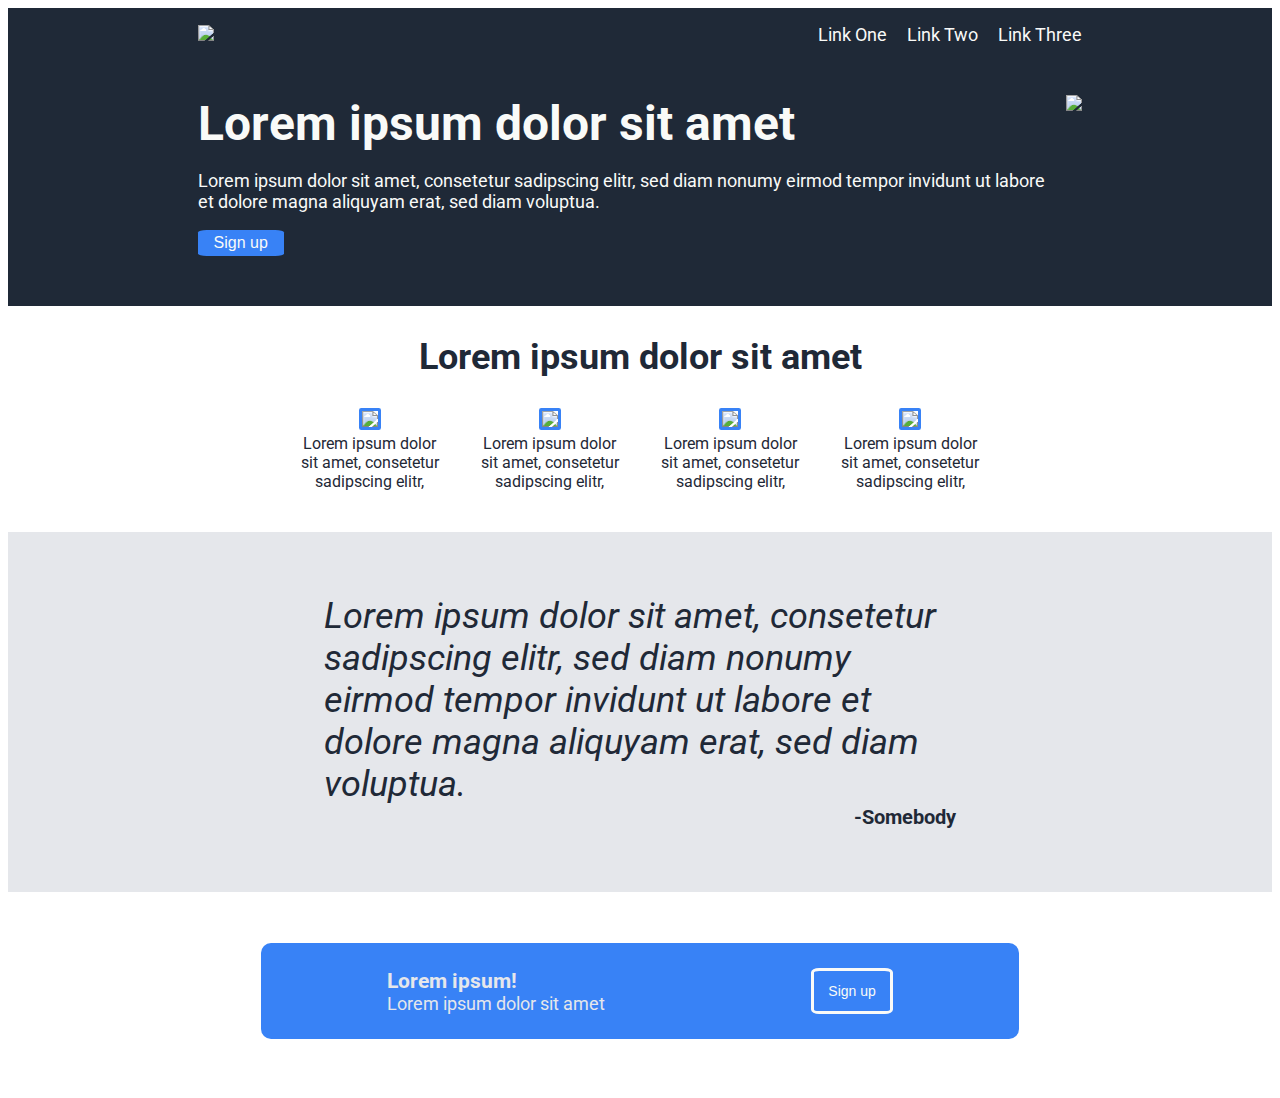
==== index.html @ 7d6df330 "Style call to action with CSS" ====
<!DOCTYPE html> 

<html lang="en">
  <head>
    <meta charset="UTF-8">
    <title>SEO-Minded Title</title>
    <link rel="stylesheet" href="styles.css"/>
    <!-- The links below are needed to use the Google font "Roboto" -->
    <link rel="preconnect" href="https://fonts.googleapis.com">
    <link rel="preconnect" href="https://fonts.gstatic.com" crossorigin>
    <link href="https://fonts.googleapis.com/css2?family=Roboto:ital,wght@0,100;0,300;0,400;0,500;0,700;0,900;1,100;1,300;1,400;1,500;1,700;1,900&display=swap" rel="stylesheet">

  </head>

  <body>
    <div class="hero">
      <div class="header">
        <a href="./index.html">
        <img class="logo" src="https://images.pexels.com/photos/1337382/pexels-photo-1337382.jpeg?auto=compress&cs=tinysrgb&w=1260&h=750&dpr=1">
        </a>
        
        <div class="header-links">  
          <a>Link One</a>
          <a>Link Two</a>
          <a>Link Three</a>
        </div> 
      </div> 
      <div class="hero-content"> 
        <div class="hero-text">
          <h1>Lorem ipsum dolor sit amet</h1>
          <p>Lorem ipsum dolor sit amet, consetetur sadipscing elitr, sed diam nonumy eirmod tempor invidunt ut labore et dolore magna aliquyam erat, sed diam voluptua.</p>
          <button>Sign up</button>
        </div>  
          <img class="hero-image" src="https://images.pexels.com/photos/406014/pexels-photo-406014.jpeg?auto=compress&cs=tinysrgb&w=1260&h=750&dpr=1"> 
        
      </div> 
    </div>

    <div class="information">
      <h2>Lorem ipsum dolor sit amet</h2>
      <div class="infocube">
        <div class="info">
            <img src="https://images.pexels.com/photos/406014/pexels-photo-406014.jpeg?auto=compress&cs=tinysrgb&w=1260&h=750&dpr=1"> 
            <p>Lorem ipsum dolor sit amet, consetetur sadipscing elitr, </p>
        </div>

        <div class="info">
          <img src="https://images.pexels.com/photos/406014/pexels-photo-406014.jpeg?auto=compress&cs=tinysrgb&w=1260&h=750&dpr=1"> 
          <p>Lorem ipsum dolor sit amet, consetetur sadipscing elitr, </p>
        </div>

        <div class="info">
          <img src="https://images.pexels.com/photos/406014/pexels-photo-406014.jpeg?auto=compress&cs=tinysrgb&w=1260&h=750&dpr=1"> 
          <p>Lorem ipsum dolor sit amet, consetetur sadipscing elitr, </p>
        </div>

        <div class="info">
          <img src="https://images.pexels.com/photos/406014/pexels-photo-406014.jpeg?auto=compress&cs=tinysrgb&w=1260&h=750&dpr=1"> 
          <p>Lorem ipsum dolor sit amet, consetetur sadipscing elitr, </p>
        </div>
      </div>
    </div>

    <div class="quote">
      <div>
        <p class="quotetext">Lorem ipsum dolor sit amet, consetetur sadipscing elitr, sed diam nonumy eirmod tempor invidunt ut labore et dolore magna aliquyam erat, sed diam voluptua.</p>
        <p class="quotesource">-Somebody</p>
      </div>
    </div>

    <div class="cta">
      <div class="ctatext">
        <h3>Lorem ipsum!</h3>
        <p>Lorem ipsum dolor sit amet</p>
      </div>  
      <button>Sign up</button>
    </div>

  </body>
</html>
---- styles.css ----
body {
  font-family: 'Roboto', sans-serif;
  font-size: 18px;
  color: #E5E7EB;
  display: flex;
  flex-direction: column;
}

h1 {
  margin: 0;
  font-size: 48px;
  font-weight: bolder;
}

.hero {
  display: flex;
  flex-direction: column;
  background-color: #1F2937;
  color: #F9FAF8;
  padding: 0 15% 50px;
  
}

.hero button {
  color: #F9FAF8;
  background-color: #3882F6;
  border-radius: 10%;
  font-size: 16px;
  padding: 4px 16px;
  border: none;
  max-width: fit-content;
  
}

.header {
  display: flex;
  gap: 20px;
  justify-content: space-between;
  padding-top: 16px;
  padding-bottom: 50px;
}

.header-links {
  display: flex;
  align-items: center;
  gap: 20px;
  
}

.logo {
  max-height: 50px;
  max-width: 200px;
}

.hero-content {
  display: flex;
  justify-content: space-between;
  
  
}

.hero-text {
  margin-right: 16px;
  display: flex;
  flex-direction: column;
  justify-content: space-between;
  
}

.hero-image {
  max-height: 300px;
  max-width: 300px;
}

.information {
  display: flex;
  flex-direction: column;
  color: #1F2937;
  
}

h2 {
  font-size: 36px;
  font-weight: bolder;
  align-self: center;
}

.info {
  display: flex;
  flex-direction: column;
  align-items: center;
  flex: 1;
  max-width: fit-content;
  margin: 0 2%;
}

.infocube {
  display: flex;
  justify-content: center;
  margin: 0 20% 2%;
  flex-wrap: wrap;
}

.information img {
  max-height: 150px;
  max-width: 150px;
  border: solid;
  border-color: #3882F6;
  border-radius: 10%;
}

.info p{
  max-width: 150px;
  text-align: center;
  margin-top: 4px;
  font-size: 16px;
}

.quote {
  background-color: #E5E7EB;
  color: #1F2937;
  font-size: 36px;
  font-style: italic;
  display: flex;
  padding: 5% 25%;
  
}

.quotesource {
  font-size: 20px;
  font-style: normal;
  font-weight: bold;
  text-align: right;
  margin: 0;
}

.quotetext {
  margin: 0;
}

.cta {
  display: flex;
  background-color: #3882F6;
  margin: 4% 20%;
  padding: 2% 10%;
  justify-content: space-between;
  border-radius: 10px;
}

.ctatext {
  display: flex;
  flex-direction: column;
}

.cta h3 {
  margin: 0;
}

.cta p {
  margin: 0;
}

/* font-size, padding and border differ from .hero button */
.cta button {
  color: #F9FAF8;
  background-color: #3882F6;
  border-radius: 10%;
  font-size: 14px;
  padding: 2px 14px;
  border: solid;
  border-color: #F9FAF8;
  max-width: fit-content;
}
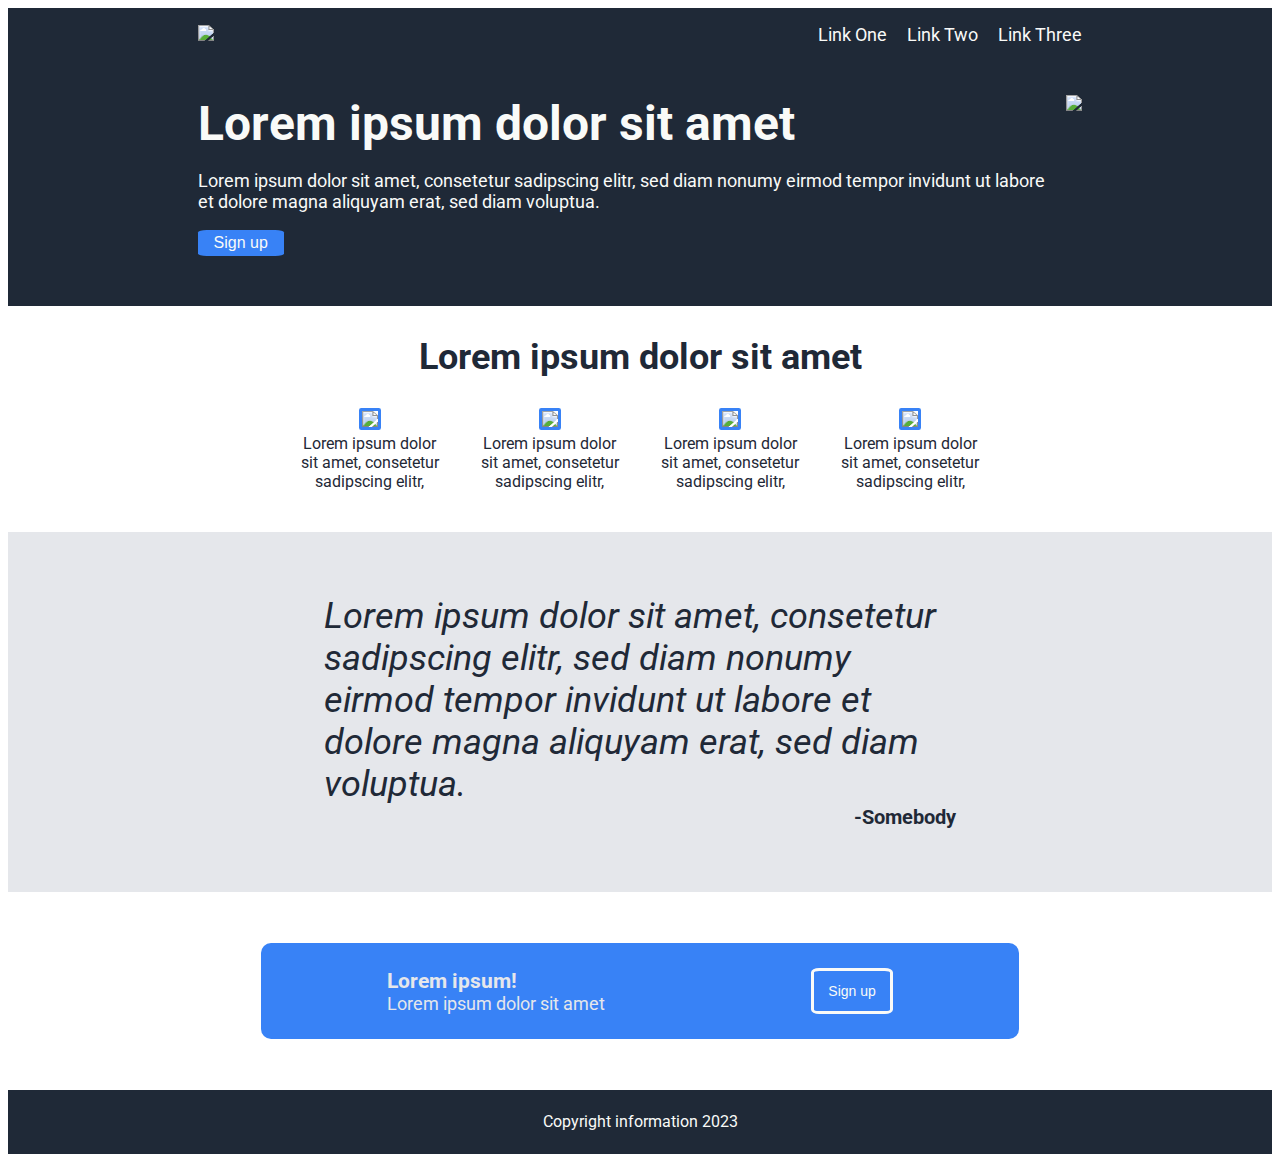
==== commit b77576b9: "Add footer" ====
--- a/index.html
+++ b/index.html
@@ -76,6 +76,10 @@
       <button>Sign up</button>
     </div>
 
+    <div class="footer">
+      <p>Copyright information 2023</p>
+    </div>
+
   </body>
 </html>
 
--- a/styles.css
+++ b/styles.css
@@ -170,4 +170,12 @@
   border: solid;
   border-color: #F9FAF8;
   max-width: fit-content;
+}
+
+.footer {
+  background-color: #1F2937;
+  color:#F9FAF8;
+  text-align: center;
+  font-size: 16px;
+  padding: 0.5% ;
 }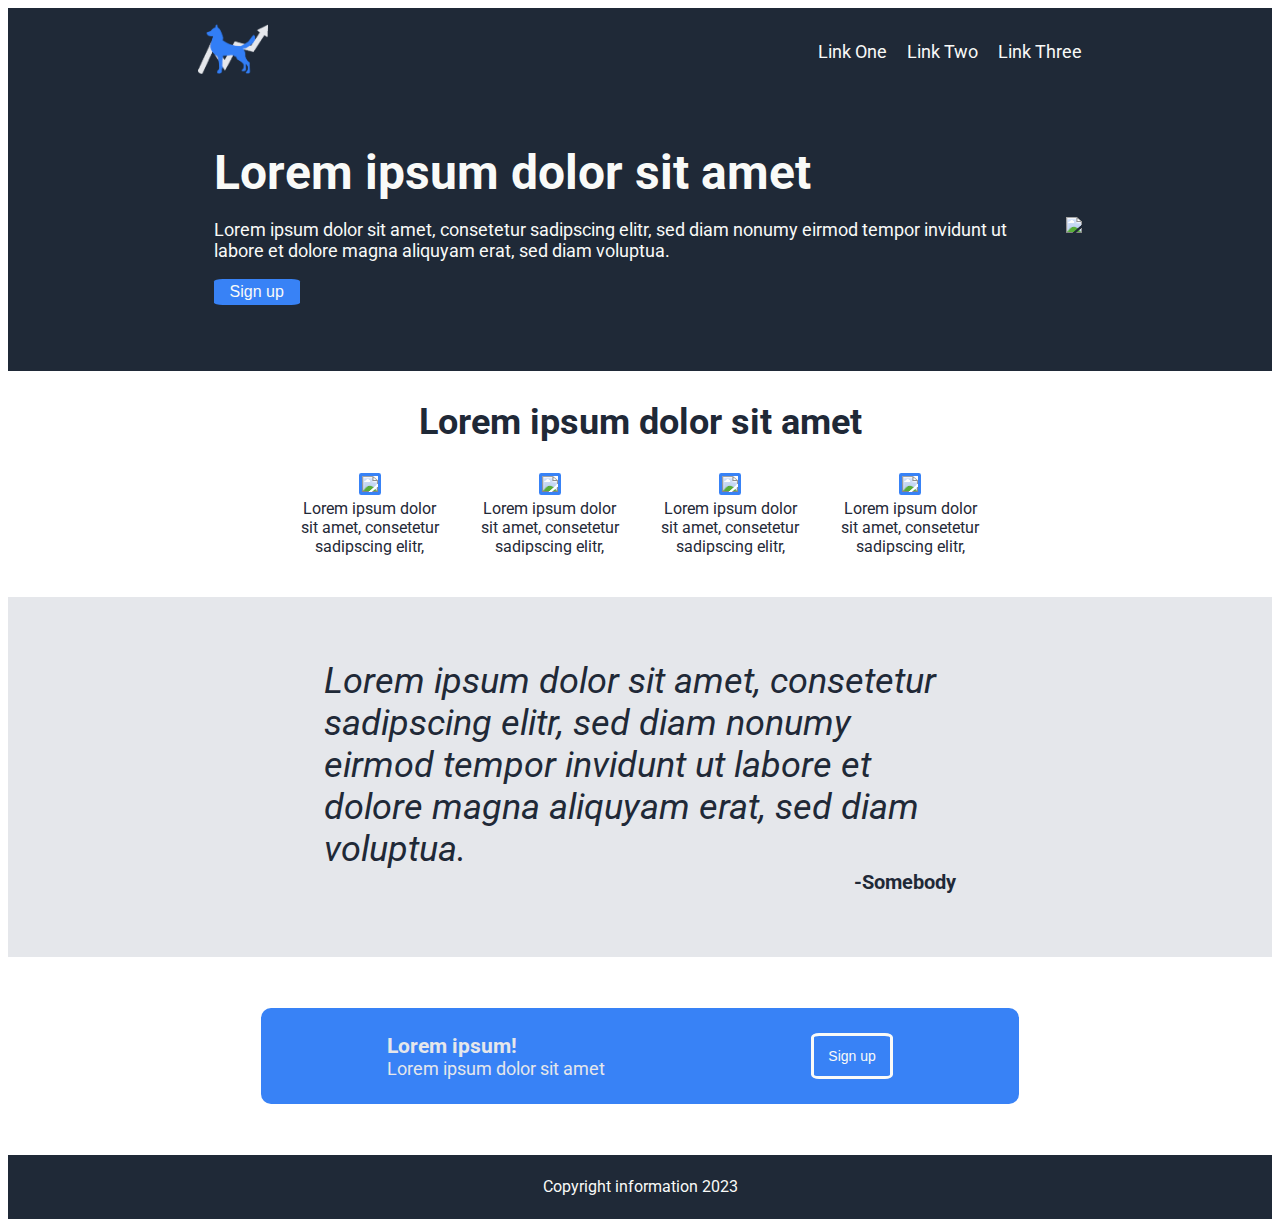
==== commit ccacca74: "Exchange placeholder in the header with logo" ====
--- a/index.html
+++ b/index.html
@@ -16,7 +16,7 @@
     <div class="hero">
       <div class="header">
         <a href="./index.html">
-        <img class="logo" src="https://images.pexels.com/photos/1337382/pexels-photo-1337382.jpeg?auto=compress&cs=tinysrgb&w=1260&h=750&dpr=1">
+        <img class="logo" src="./s4dLogo.png">
         </a>
         
         <div class="header-links">  
--- a/styles.css
+++ b/styles.css
@@ -55,21 +55,23 @@
 .hero-content {
   display: flex;
   justify-content: space-between;
-  
+  flex-wrap: wrap;
   
 }
 
 .hero-text {
-  margin-right: 16px;
+  margin: 16px;
   display: flex;
   flex-direction: column;
   justify-content: space-between;
-  
+  flex: 1;
 }
 
 .hero-image {
-  max-height: 300px;
   max-width: 300px;
+  align-self: center;
+  margin: auto;
+  
 }
 
 .information {
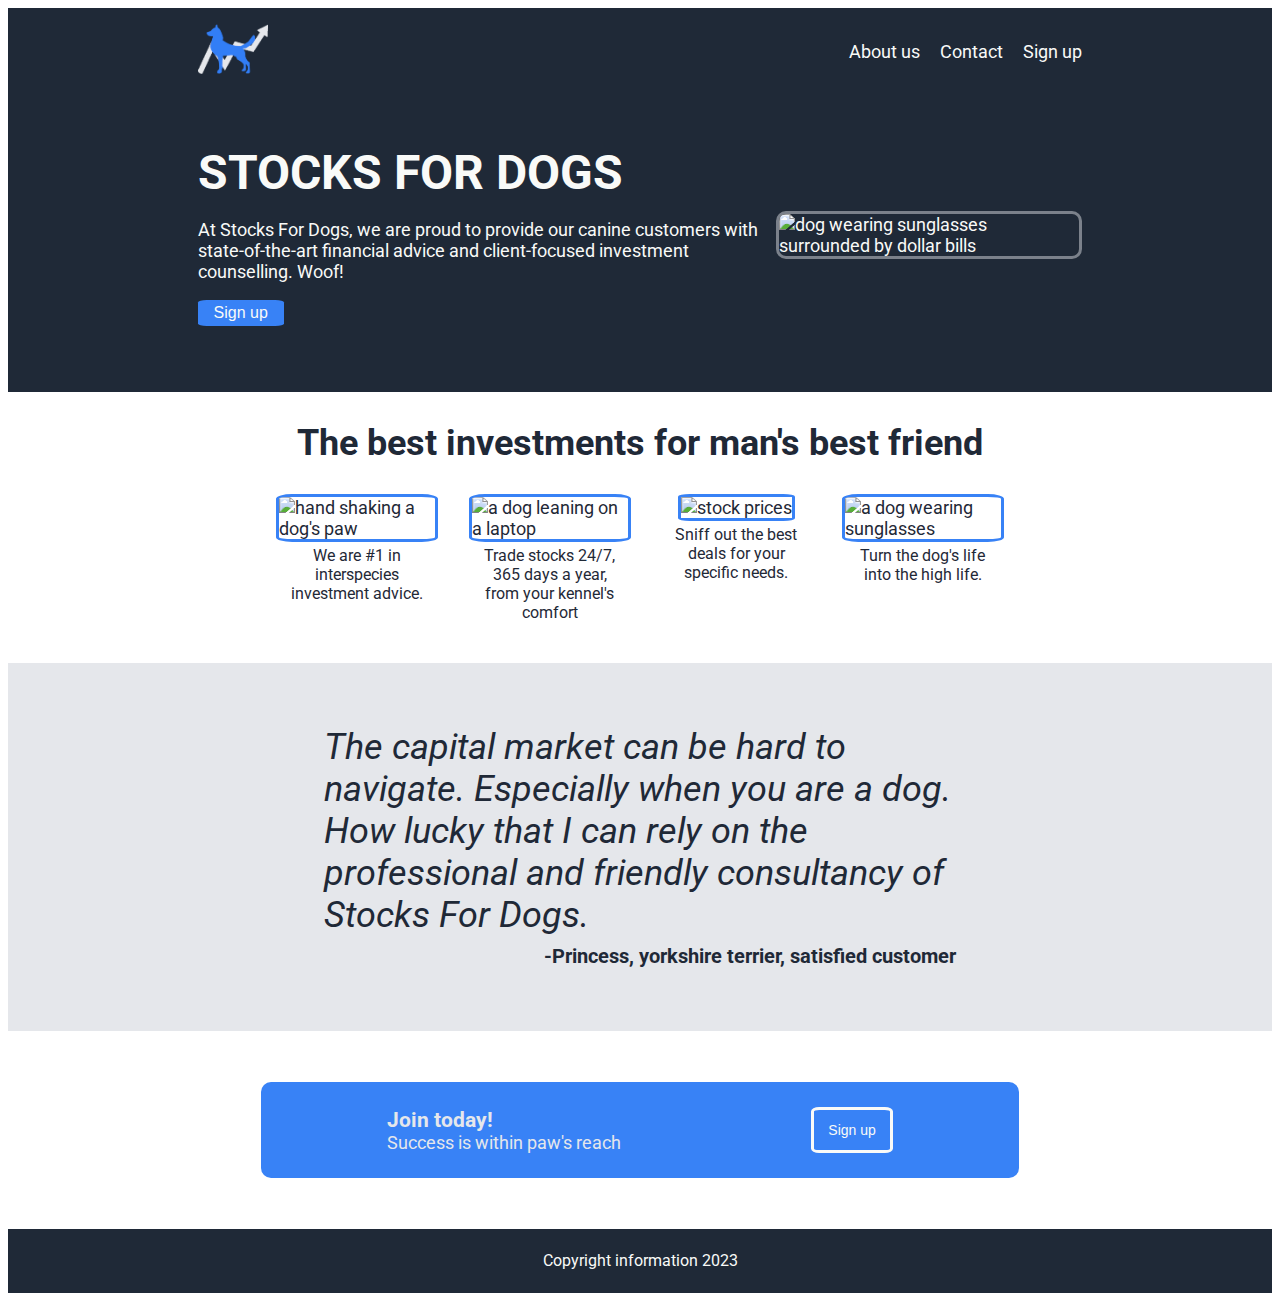
==== commit ff11dc4c: "Exchange placeholder text and images" ====
--- a/index.html
+++ b/index.html
@@ -16,62 +16,62 @@
     <div class="hero">
       <div class="header">
         <a href="./index.html">
-        <img class="logo" src="./s4dLogo.png">
+        <img class="logo" alt="dog standing in front a financial graph" src="./s4dLogo.png">
         </a>
         
         <div class="header-links">  
-          <a>Link One</a>
-          <a>Link Two</a>
-          <a>Link Three</a>
+          <a>About us</a>
+          <a>Contact</a>
+          <a>Sign up</a>
         </div> 
       </div> 
       <div class="hero-content"> 
         <div class="hero-text">
-          <h1>Lorem ipsum dolor sit amet</h1>
-          <p>Lorem ipsum dolor sit amet, consetetur sadipscing elitr, sed diam nonumy eirmod tempor invidunt ut labore et dolore magna aliquyam erat, sed diam voluptua.</p>
+          <h1>STOCKS FOR DOGS</h1>
+          <p>At Stocks For Dogs, we are proud to provide our canine customers with state-of-the-art financial advice and client-focused investment counselling. Woof! </p>
           <button>Sign up</button>
         </div>  
-          <img class="hero-image" src="https://images.pexels.com/photos/406014/pexels-photo-406014.jpeg?auto=compress&cs=tinysrgb&w=1260&h=750&dpr=1"> 
+          <img class="hero-image" alt="dog wearing sunglasses surrounded by dollar bills" src="https://cdn.pixabay.com/photo/2023/08/06/16/33/dog-8173296_1280.jpg"> 
         
       </div> 
     </div>
 
     <div class="information">
-      <h2>Lorem ipsum dolor sit amet</h2>
+      <h2>The best investments for man's best friend</h2>
       <div class="infocube">
         <div class="info">
-            <img src="https://images.pexels.com/photos/406014/pexels-photo-406014.jpeg?auto=compress&cs=tinysrgb&w=1260&h=750&dpr=1"> 
-            <p>Lorem ipsum dolor sit amet, consetetur sadipscing elitr, </p>
+            <img alt="hand shaking a dog's paw" src="https://cdn.pixabay.com/photo/2017/06/08/09/28/dog-2383071_640.jpg"> 
+            <p>We are #1 in interspecies investment advice.</p>
         </div>
 
         <div class="info">
-          <img src="https://images.pexels.com/photos/406014/pexels-photo-406014.jpeg?auto=compress&cs=tinysrgb&w=1260&h=750&dpr=1"> 
-          <p>Lorem ipsum dolor sit amet, consetetur sadipscing elitr, </p>
+          <img alt="a dog leaning on a laptop" src="https://cdn.pixabay.com/photo/2020/03/28/16/03/dog-4977599_1280.jpg"> 
+          <p>Trade stocks 24/7, 365 days a year, from your kennel's comfort</p>
         </div>
 
         <div class="info">
-          <img src="https://images.pexels.com/photos/406014/pexels-photo-406014.jpeg?auto=compress&cs=tinysrgb&w=1260&h=750&dpr=1"> 
-          <p>Lorem ipsum dolor sit amet, consetetur sadipscing elitr, </p>
+          <img alt="stock prices" src="https://cdn.pixabay.com/photo/2016/10/10/22/38/business-1730089_640.jpg"> 
+          <p>Sniff out the best deals for your specific needs.</p>
         </div>
 
         <div class="info">
-          <img src="https://images.pexels.com/photos/406014/pexels-photo-406014.jpeg?auto=compress&cs=tinysrgb&w=1260&h=750&dpr=1"> 
-          <p>Lorem ipsum dolor sit amet, consetetur sadipscing elitr, </p>
+          <img alt="a dog wearing sunglasses" src="https://cdn.pixabay.com/photo/2017/07/25/12/08/dog-2537899_640.jpg"> 
+          <p>Turn the dog's life into the high life.</p>
         </div>
       </div>
     </div>
 
     <div class="quote">
       <div>
-        <p class="quotetext">Lorem ipsum dolor sit amet, consetetur sadipscing elitr, sed diam nonumy eirmod tempor invidunt ut labore et dolore magna aliquyam erat, sed diam voluptua.</p>
-        <p class="quotesource">-Somebody</p>
+        <p class="quotetext">The capital market can be hard to navigate. Especially when you are a dog. How lucky that I can rely on the professional and friendly consultancy of Stocks For Dogs.</p>
+        <p class="quotesource">-Princess, yorkshire terrier, satisfied customer</p>
       </div>
     </div>
 
     <div class="cta">
       <div class="ctatext">
-        <h3>Lorem ipsum!</h3>
-        <p>Lorem ipsum dolor sit amet</p>
+        <h3>Join today!</h3>
+        <p>Success is within paw's reach</p>
       </div>  
       <button>Sign up</button>
     </div>
--- a/styles.css
+++ b/styles.css
@@ -61,17 +61,21 @@
 
 .hero-text {
   margin: 16px;
+  margin-left: 0;
   display: flex;
   flex-direction: column;
   justify-content: space-between;
   flex: 1;
 }
 
+
 .hero-image {
   max-width: 300px;
   align-self: center;
   margin: auto;
-  
+  border-radius: 10px;
+  border:#e5e7eb77;
+  border-style: solid;
 }
 
 .information {
@@ -92,23 +96,25 @@
   flex-direction: column;
   align-items: center;
   flex: 1;
-  max-width: fit-content;
+  max-width:fit-content;
   margin: 0 2%;
 }
 
 .infocube {
   display: flex;
-  justify-content: center;
+  justify-content: space-between;
   margin: 0 20% 2%;
   flex-wrap: wrap;
+  
 }
 
 .information img {
-  max-height: 150px;
-  max-width: 150px;
+  max-height: 200px;
+  max-width: 200px;
   border: solid;
   border-color: #3882F6;
   border-radius: 10%;
+  
 }
 
 .info p{
@@ -134,6 +140,7 @@
   font-weight: bold;
   text-align: right;
   margin: 0;
+  margin-top: 8px;
 }
 
 .quotetext {
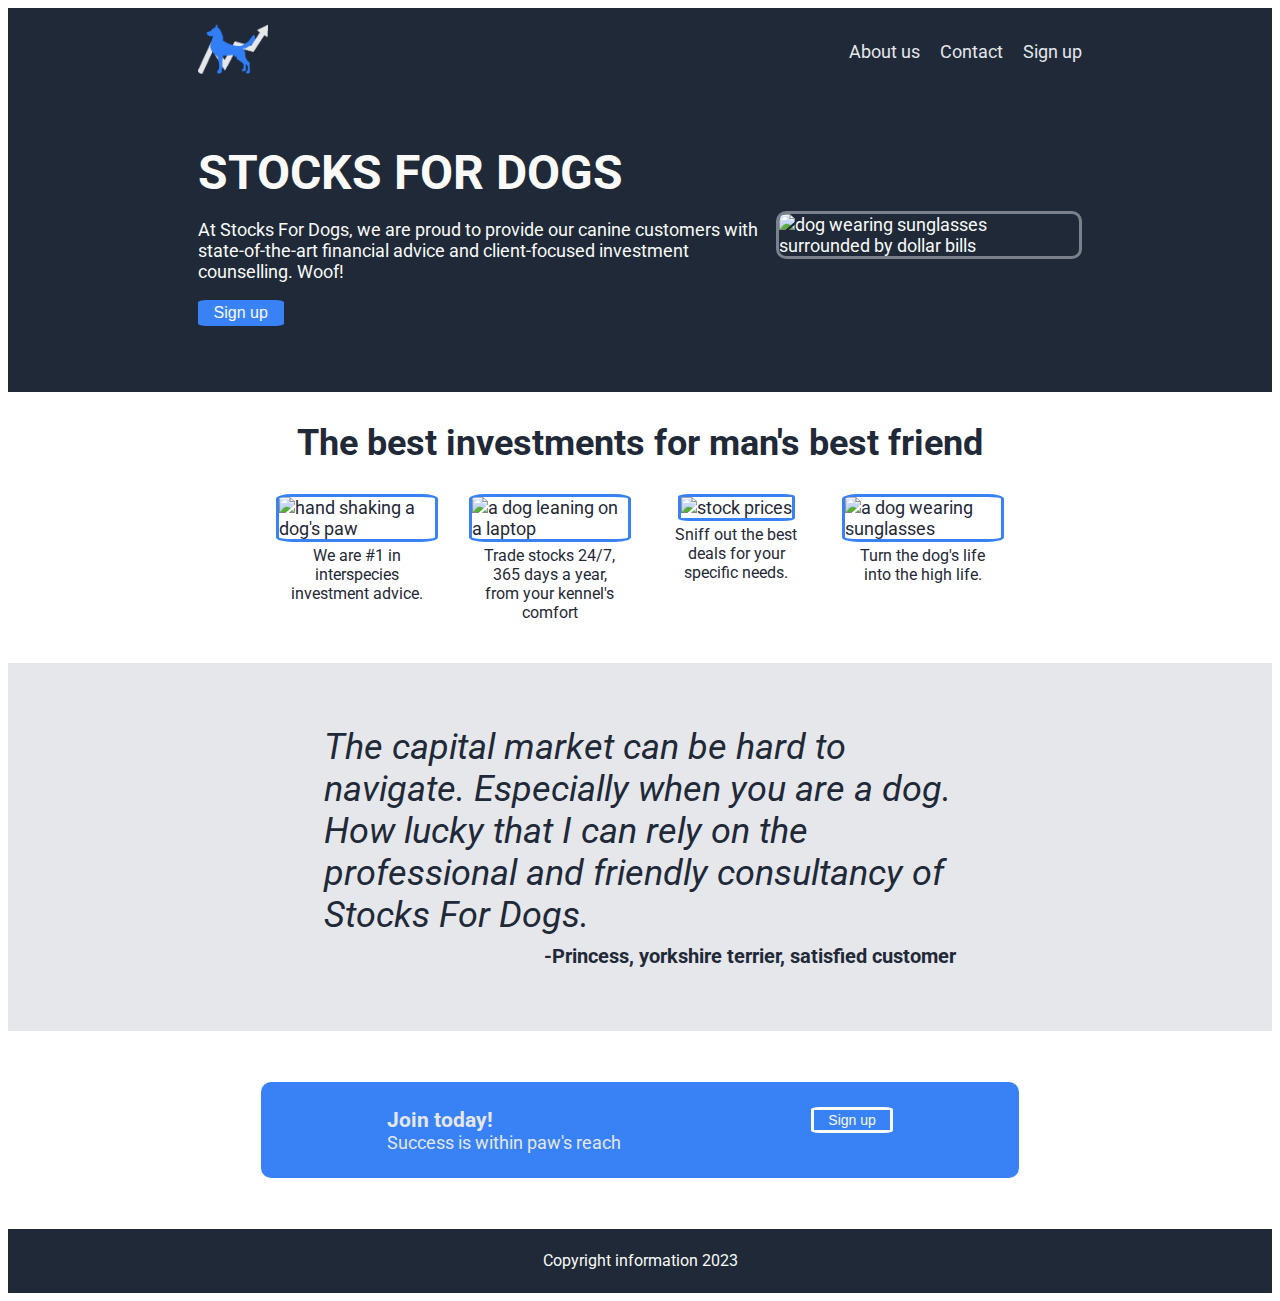
==== commit 347f4c1b: "Create proxy-destination for all links" ====
--- a/index.html
+++ b/index.html
@@ -20,16 +20,18 @@
         </a>
         
         <div class="header-links">  
-          <a>About us</a>
-          <a>Contact</a>
-          <a>Sign up</a>
+          <a href="./destination.html">About us</a>
+          <a href="./destination.html">Contact</a>
+          <a href="./destination.html">Sign up</a>
         </div> 
       </div> 
       <div class="hero-content"> 
         <div class="hero-text">
           <h1>STOCKS FOR DOGS</h1>
           <p>At Stocks For Dogs, we are proud to provide our canine customers with state-of-the-art financial advice and client-focused investment counselling. Woof! </p>
-          <button>Sign up</button>
+          <a href="./destination.html">
+            <button>Sign up</button>
+          </a>
         </div>  
           <img class="hero-image" alt="dog wearing sunglasses surrounded by dollar bills" src="https://cdn.pixabay.com/photo/2023/08/06/16/33/dog-8173296_1280.jpg"> 
         
@@ -73,7 +75,9 @@
         <h3>Join today!</h3>
         <p>Success is within paw's reach</p>
       </div>  
-      <button>Sign up</button>
+      <a href="./destination.html">
+        <button>Sign up</button>
+      </a>
     </div>
 
     <div class="footer">
--- a/styles.css
+++ b/styles.css
@@ -187,4 +187,26 @@
   text-align: center;
   font-size: 16px;
   padding: 0.5% ;
+}
+
+.destination {
+  margin-top: 25%;
+  display: flex;
+  flex-direction: column;
+  justify-content: center;
+  align-items: center;
+  border:#3882F6;
+  border-style: solid;
+  padding: 10px;
+  text-align: center;
+  
+}
+
+a:hover, button:hover  {
+  cursor: pointer;
+}
+
+a {
+  text-decoration: none;
+  color: #E5E7EB;
 }